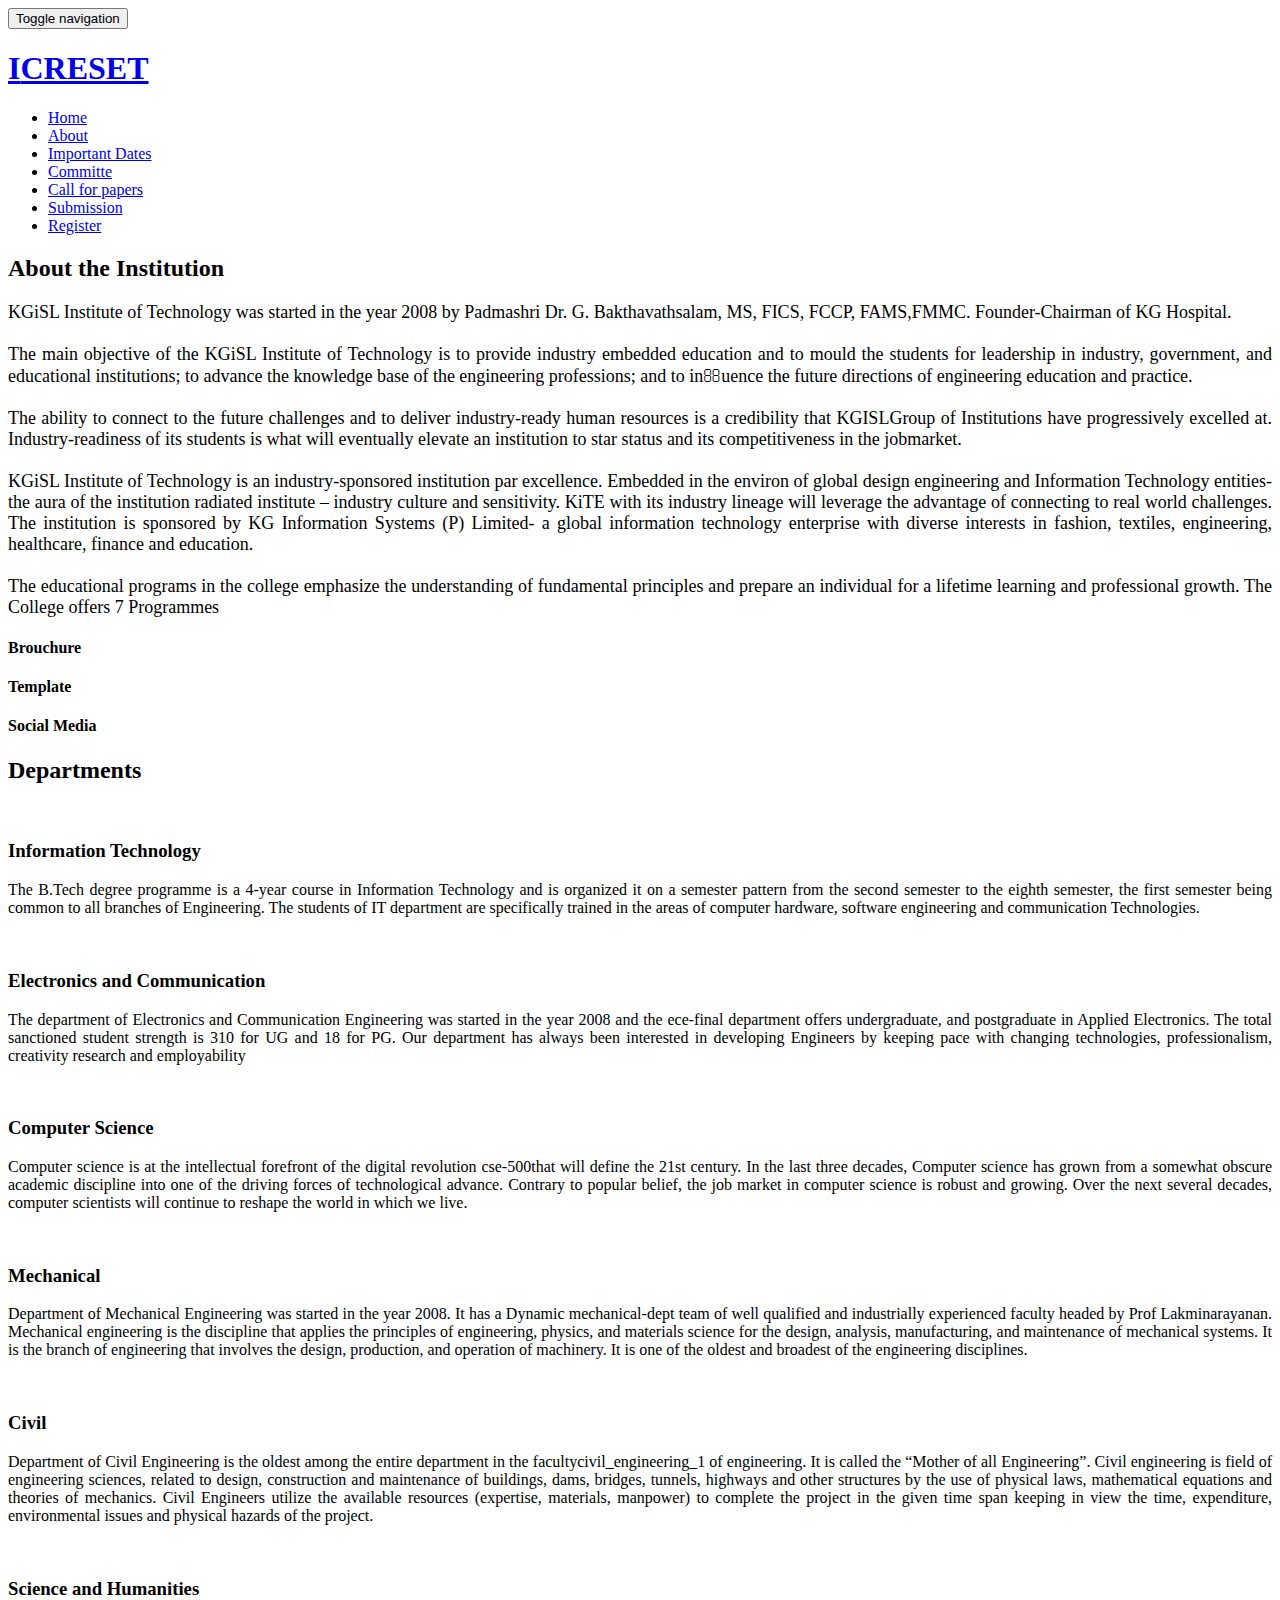
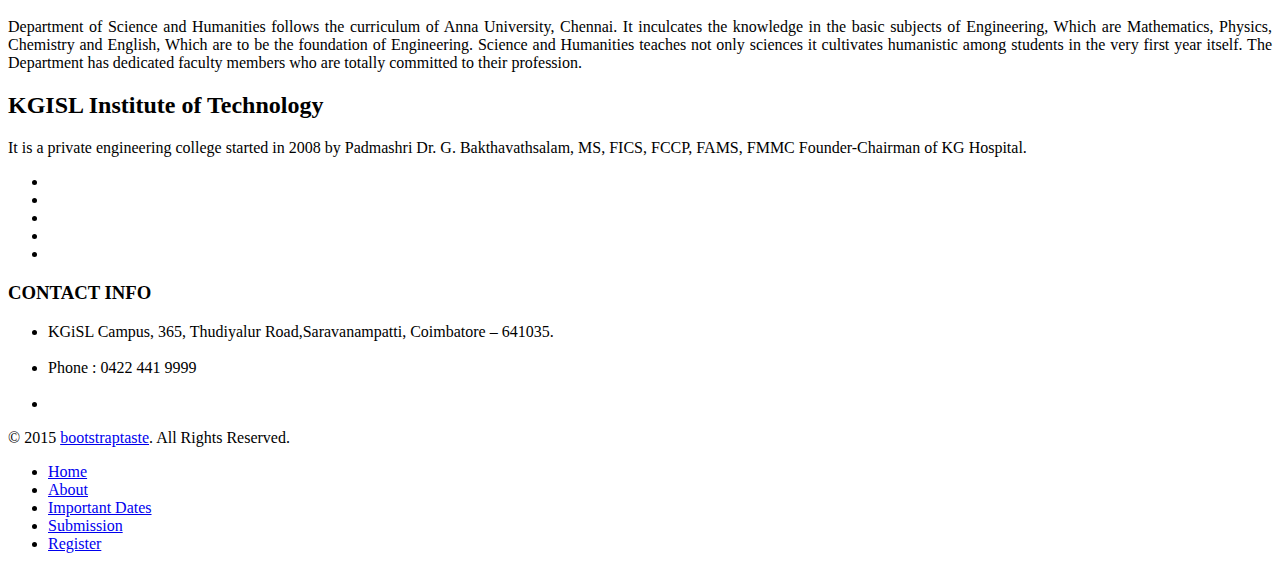
==== about.html @ e970ceab "Add files via upload" ====
<!DOCTYPE html>
<html lang="en">
  <head>
    <meta charset="utf-8">
    <meta http-equiv="X-UA-Compatible" content="IE=edge">
    <meta name="viewport" content="width=device-width, initial-scale=1">
    <title>ICRESET</title>

    <!-- Bootstrap -->
    <link href="css/bootstrap.min.css" rel="stylesheet">
	<link rel="stylesheet" href="css/font-awesome.min.css">
	<link rel="stylesheet" href="css/jquery.bxslider.css">
	<link rel="stylesheet" type="text/css" href="css/isotope.css" media="screen" />	
	<link rel="stylesheet" href="css/animate.css">
	<link rel="stylesheet" href="js/fancybox/jquery.fancybox.css" type="text/css" media="screen" />
	<link href="css/prettyPhoto.css" rel="stylesheet">
	<link href="css/style.css" rel="stylesheet">	
    <!-- HTML5 shim and Respond.js for IE8 support of HTML5 elements and media queries -->
    <!-- WARNING: Respond.js doesn't work if you view the page via file:// -->
    <!--[if lt IE 9]>
      <script src="https://oss.maxcdn.com/html5shiv/3.7.2/html5shiv.min.js"></script>
      <script src="https://oss.maxcdn.com/respond/1.4.2/respond.min.js"></script>
    <![endif]-->
  </head>
  <body>
	<header>		
		<nav class="navbar navbar-default navbar-static-top" role="navigation">
			<div class="navigation">
				<div class="container">					
					<div class="navbar-header">
						<button type="button" class="navbar-toggle collapsed" data-toggle="collapse" data-target=".navbar-collapse.collapse">
							<span class="sr-only">Toggle navigation</span>
							<span class="icon-bar"></span>
							<span class="icon-bar"></span>
							<span class="icon-bar"></span>
						</button>
						<div class="navbar-brand">
							<a href="index.html"><h1><span>I</span>CRESET</h1></a>
						</div>
					</div>
					
				<div class="navbar-collapse collapse">							
						<div class="menu">
							<ul class="nav nav-tabs" role="tablist">
								<li role="presentation"><a href="index.html" class="active">Home</a></li>
								<li role="presentation"><a href="about.html">About</a></li>
								<li role="presentation"><a href="imp.html">Important Dates</a></li>
								<li role="presentation"><a href="committe.html">Committe</a></li>
								<li role="presentation"><a href="cfp.html">Call for papers</a></li>
								<li role="presentation"><a href="submission.html">Submission</a></li>
								<li role="presentation"><a href="contact.html">Register</a></li>						
							</ul>
						</div>
					</div>					
				</div>
			</div>	
		</nav>		
	</header>
   
	<div class="services">
		<div class="container">
			<div class="text-center">
				<div class="services-box">
					<div class="wow bounceInDown" data-wow-offset="0" data-wow-delay="0.3s">
						<h2>About the Institution</h2>					
					</div>
					<div class="wow bounceInDown" data-wow-offset="0" data-wow-delay="0.6s">	
						<p style="text-align:justify; font-size:18px;">KGiSL Institute of Technology was started in the year 2008 by Padmashri Dr. G. Bakthavathsalam, MS, FICS, FCCP, FAMS,FMMC. Founder-Chairman of KG Hospital.<br><br>The main objective of the KGiSL Institute of Technology is to provide industry embedded education and to mould the students for leadership in industry, government, and educational institutions; to advance the knowledge base of the engineering professions; and to inuence the future directions of engineering education and practice.<br><br>The ability to connect to the future challenges and to deliver industry-ready human resources is a credibility that KGISLGroup of Institutions have progressively excelled at. Industry-readiness of its students is what will eventually elevate an institution to star status and its competitiveness in the jobmarket.<br><br>KGiSL Institute of Technology is an industry-sponsored institution par excellence. Embedded in the environ of global design engineering and Information Technology entities-the aura of the institution radiated institute – industry culture and sensitivity. KiTE with its industry lineage will leverage the advantage of connecting to real world challenges. The institution is sponsored by KG Information Systems (P) Limited- a global information technology enterprise with diverse interests in fashion, textiles, engineering, healthcare, finance and education.<br><br> The educational programs in the college emphasize the understanding of fundamental principles and prepare an individual for a lifetime learning and professional growth. The College offers 7 Programmes</p>
					</div>
					
					<div class="col-md-4">
						<div class="wow fadeInDown" data-wow-offset="0" data-wow-delay="0.3s">
							<i class="fa fa-rocket fa-3x"></i>	
						</div>
						<div class="wow fadeInUp" data-wow-offset="0" data-wow-delay="0.3s">
							<h4>Brouchure</h4>
						</div>
					</div>
					
					<div class="col-md-4">
						<div class="wow fadeInDown" data-wow-offset="0" data-wow-delay="0.9s">
							<i class="fa fa-cogs fa-3x"></i>
						</div>
						<div class="wow fadeInUp" data-wow-offset="0" data-wow-delay="0.9s">
							<h4>Template</h4>
						</div>
					</div>
					
					<div class="col-md-4">
						<div class="wow fadeInDown" data-wow-offset="0" data-wow-delay="1.5s">
							<i class="fa fa-eye fa-3x"></i>
						</div>
						<div class="wow fadeInUp" data-wow-offset="0" data-wow-delay="1.5s">
							<h4>Social Media</h4>
						</div>
					</div>
				</div>
			</div>
		</div>
	<div class="skills">
		<div class="container">
			<div class="text-center">
				<div class="wow bounceInDown" data-wow-offset="0" data-wow-delay="0.3s">
					<h2>Departments</h2>
				</div>
				<div class="wow fadeInRight" data-wow-offset="0" data-wow-delay="0.3s">
					<div class="col-md-3">
						<img src="images/services/3.jpg" alt="" >
						<h3>Information Technology</h3>
						<p style="text-align:justify; font-size:16px;">The B.Tech degree programme is a 4-year course in Information Technology and is organized it on a semester pattern from the second semester to the eighth semester, the first semester being common to all branches of Engineering. The students of IT department are specifically trained in the areas of computer hardware, software engineering and communication Technologies.</p>
					</div>
				</div>
				
				<div class="wow fadeInRight" data-wow-offset="0" data-wow-delay="0.6s">
					<div class="col-md-3">
						<img src="images/services/3.jpg" alt="" >
						<h3>Electronics and Communication</h3>
						<p style="text-align:justify; font-size:16px;">The department of Electronics and Communication Engineering was started in the year 2008 and the ece-final department offers undergraduate, and postgraduate in Applied Electronics. The total sanctioned student strength is 310 for UG and 18 for PG. Our department has always been interested in developing Engineers by keeping pace with changing technologies, professionalism, creativity research and employability</p>
					</div>
				</div>
				
				<div class="wow fadeInLeft" data-wow-offset="0" data-wow-delay="0.3s">
					<div class="col-md-3">
						<img src="images/services/3.jpg" alt="" >
						<h3>Computer Science</h3>
						<p style="text-align:justify; font-size:16px;">Computer science is at the intellectual forefront of the digital revolution cse-500that will define the 21st century. In the last three decades, Computer science has grown from a somewhat obscure academic discipline into one of the driving forces of technological advance. Contrary to popular belief, the job market in computer science is robust and growing. Over the next several decades, computer scientists will continue to reshape the world in which we live.</p>
					</div>
				</div>
				
				<div class="wow fadeInLeft" data-wow-offset="0" data-wow-delay="0.6s">
					<div class="col-md-3">
						<img src="images/services/3.jpg" alt="" >
						<h3>Mechanical</h3>
						<p style="text-align:justify; font-size:16px;">Department of Mechanical Engineering was started in the year 2008. It has a Dynamic mechanical-dept team of well qualified and industrially experienced faculty headed by Prof Lakminarayanan. Mechanical engineering is the discipline that applies the principles of engineering, physics, and materials science for the design, analysis, manufacturing, and maintenance of mechanical systems. It is the branch of engineering that involves the design, production, and operation of machinery. It is one of the oldest and broadest of the engineering disciplines.</p>
					</div>
				</div>
				<div class="wow fadeInRight" data-wow-offset="0" data-wow-delay="0.6s">
					<div class="col-md-3">
						<img src="images/services/3.jpg" alt="" >
						<h3>Civil</h3>
						<p style="text-align:justify;font-size:16px;">Department of Civil Engineering is the oldest among the entire department in the facultycivil_engineering_1 of engineering. It is called the “Mother of all Engineering”. Civil engineering is field of engineering sciences, related to design, construction and maintenance of buildings, dams, bridges, tunnels, highways and other structures by the use of physical laws, mathematical equations and theories of mechanics. Civil Engineers utilize the available resources (expertise, materials, manpower) to complete the project in the given time span keeping in view the time, expenditure, environmental issues and physical hazards of the project.</p>
					</div>
				</div>
				<div class="wow fadeInLeft" data-wow-offset="0" data-wow-delay="0.6s">
					<div class="col-md-3">
						<img src="images/services/3.jpg" alt="" >
						<h3>Science and Humanities</h3>
						<p style="text-align:justify;font-size:16px;">
						Department of Science and Humanities follows the curriculum of Anna University, Chennai. It inculcates the knowledge in the basic subjects of Engineering, Which are Mathematics, Physics, Chemistry and English, Which are to be the foundation of Engineering. Science 	and Humanities teaches not only sciences it cultivates humanistic among students in the very first year itself. The Department has dedicated faculty members who are totally committed to their profession.
					</p>
					</div>
				</div>
			</div>
		</div>
	</div>
	
	<footer>
		<div class="footer">
			<div class="container">
				<div class="col-md-4 wow fadeInUp" data-wow-offset="0" data-wow-delay="0.2s">
					<h2>KGISL Institute of Technology</h2>
					<p>It is a private engineering college started in 2008 by Padmashri Dr. G. Bakthavathsalam, MS, FICS, FCCP, FAMS, FMMC Founder-Chairman of KG Hospital.</p>
					
					<ul class="social-network">
						<li><a href="http://www.kgkite.ac.in/" data-placement="top" title="Facebook"><i class="fa fa-facebook fa-1x"></i></a></li>
						<li><a href="http://www.kgkite.ac.in/" data-placement="top" title="Twitter"><i class="fa fa-twitter fa-1x"></i></a></li>
						<li><a href="http://www.kgkite.ac.in/" data-placement="top" title="Linkedin"><i class="fa fa-linkedin fa-1x"></i></a></li>
						<li><a href="http://www.kgkite.ac.in/" data-placement="top" title="Pinterest"><i class="fa fa-pinterest fa-1x"></i></a></li>
						<li><a href="http://www.kgkite.ac.in/" data-placement="top" title="Google plus"><i class="fa fa-google-plus fa-1x"></i></a></li>
					</ul>
				</div>
				
				<div class="col-md-4 wow fadeInUp" data-wow-offset="0" data-wow-delay="0.4s">
					<h3></h3>
					<ul>
						
					</ul>
				</div>
				
				<div class="col-md-4 wow fadeInUp" data-wow-offset="0" data-wow-delay="0.6s">
					<h3>CONTACT INFO</h3>
					<ul>
						<li><i class="fa fa-home fa-2x"></i> KGiSL Campus, 365, Thudiyalur Road,Saravanampatti, Coimbatore – 641035.</li><br>
						<li><i class="fa fa-phone fa-2x"></i> Phone : 0422 441 9999</li><br>
						<li><i class="fa fa-envelope fa-2x"></i> </li>
					</ul>
				</div>
				
			</div>
		</div>
		
		<div class="sub-footer">
			<div class="container">
				<div class="row">
					<div class="col-md-6">
						&copy; 2015 <a target="_blank" href=# title="Free Twitter Bootstrap WordPress Themes and HTML templates">bootstraptaste</a>. All Rights Reserved.
					</div>
                    <!-- 
                        All links in the footer should remain intact. 
                        Licenseing information is available at: http://bootstraptaste.com/license/
                        You can buy this theme without footer links online at: http://bootstraptaste.com/buy/?theme=Multi
                    -->
					<div class="col-md-6">
						<ul class="pull-right">
							<li><a href="#">Home</a></li>
							<li><a href="#">About</a></li>
							<li><a href="#">Important Dates</a></li>
							<li><a href="#">Submission</a></li>
							<li><a href="#">Register</a></li>
						</ul>
					</div>
				</div>
				<div class="pull-right">
					<a href="#home" class="scrollup"><i class="fa fa-angle-up fa-3x"></i></a>
				</div>
			</div>
		</div>		
	</footer>
	
    <!-- jQuery (necessary for Bootstrap's JavaScript plugins) -->	
    <script src="js/jquery-2.1.1.min.js"></script>	
    <!-- Include all compiled plugins (below), or include individual files as needed -->
    <script src="js/bootstrap.min.js"></script>
	<script src="js/wow.min.js"></script>
	<script src="js/fancybox/jquery.fancybox.pack.js"></script>
	<script src="js/jquery.easing.1.3.js"></script>
	<script src="js/jquery.bxslider.min.js"></script>
	<script src="js/jquery.prettyPhoto.js"></script>
	<script src="js/jquery.isotope.min.js"></script> 
	<script src="js/functions.js"></script>
	<script>
	wow = new WOW(
	 {
	
		}	) 
		.init();
	</script>
	
  </body>
</html>
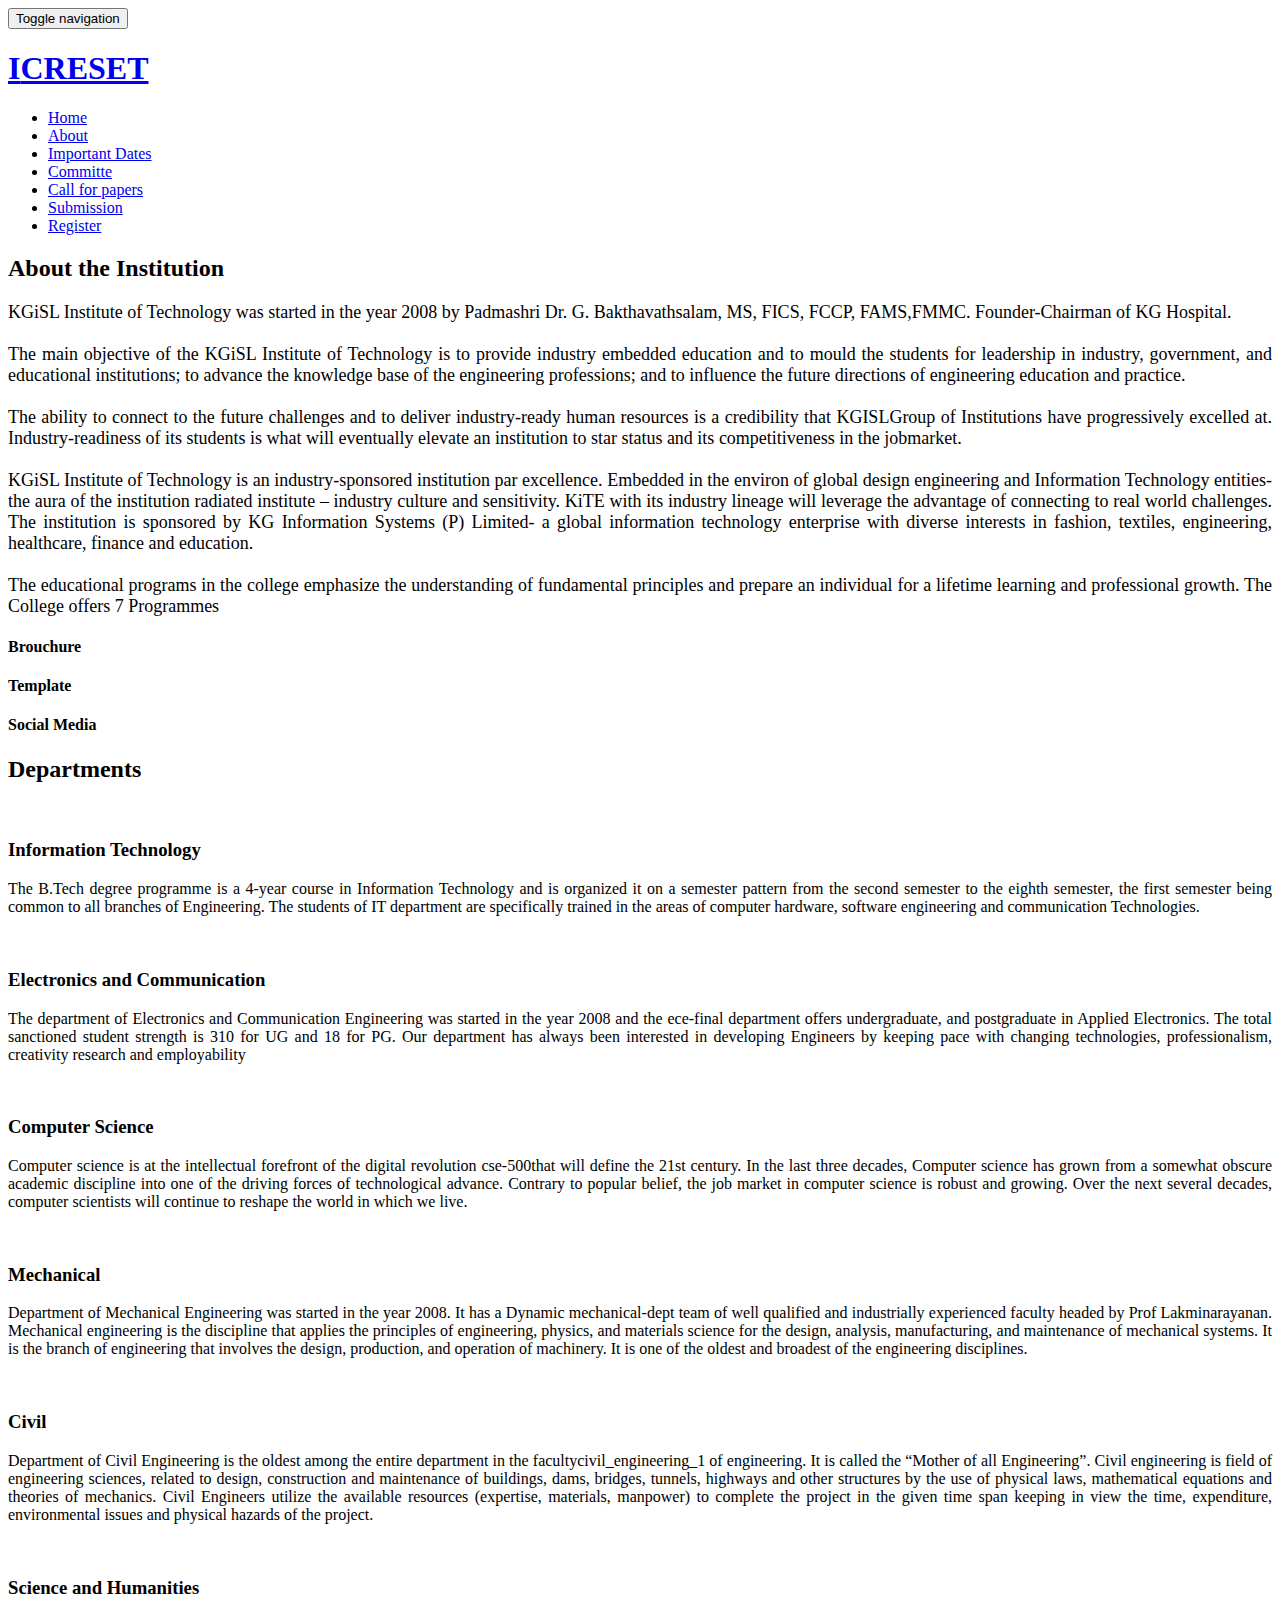
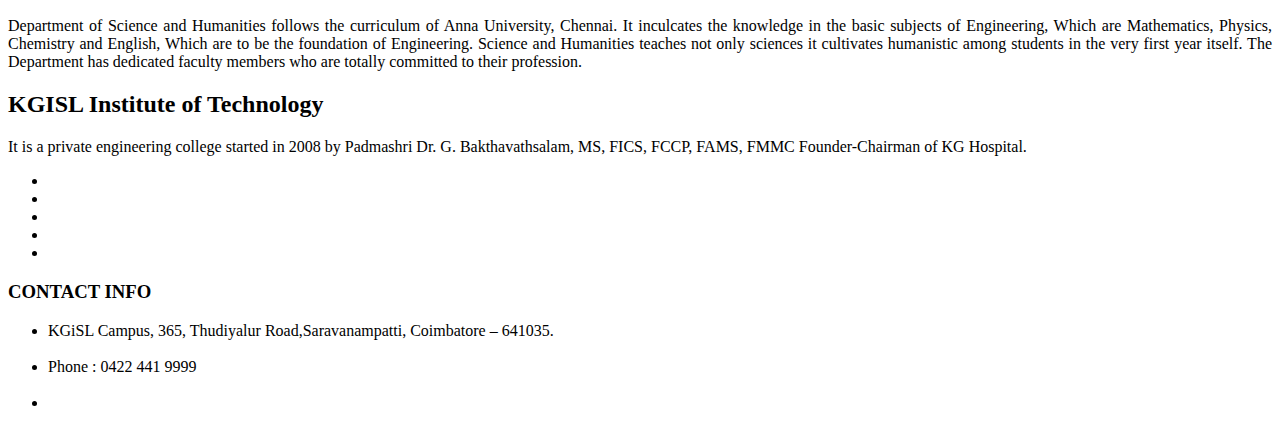
==== commit 80c2e128: "Add files via upload" ====
--- a/about.html
+++ b/about.html
@@ -42,7 +42,7 @@
 				<div class="navbar-collapse collapse">							
 						<div class="menu">
 							<ul class="nav nav-tabs" role="tablist">
-								<li role="presentation"><a href="index.html" class="active">Home</a></li>
+								<li role="presentation"><a href="index.html">Home</a></li>
 								<li role="presentation"><a href="about.html">About</a></li>
 								<li role="presentation"><a href="imp.html">Important Dates</a></li>
 								<li role="presentation"><a href="committe.html">Committe</a></li>
@@ -65,7 +65,7 @@
 						<h2>About the Institution</h2>					
 					</div>
 					<div class="wow bounceInDown" data-wow-offset="0" data-wow-delay="0.6s">	
-						<p style="text-align:justify; font-size:18px;">KGiSL Institute of Technology was started in the year 2008 by Padmashri Dr. G. Bakthavathsalam, MS, FICS, FCCP, FAMS,FMMC. Founder-Chairman of KG Hospital.<br><br>The main objective of the KGiSL Institute of Technology is to provide industry embedded education and to mould the students for leadership in industry, government, and educational institutions; to advance the knowledge base of the engineering professions; and to inuence the future directions of engineering education and practice.<br><br>The ability to connect to the future challenges and to deliver industry-ready human resources is a credibility that KGISLGroup of Institutions have progressively excelled at. Industry-readiness of its students is what will eventually elevate an institution to star status and its competitiveness in the jobmarket.<br><br>KGiSL Institute of Technology is an industry-sponsored institution par excellence. Embedded in the environ of global design engineering and Information Technology entities-the aura of the institution radiated institute – industry culture and sensitivity. KiTE with its industry lineage will leverage the advantage of connecting to real world challenges. The institution is sponsored by KG Information Systems (P) Limited- a global information technology enterprise with diverse interests in fashion, textiles, engineering, healthcare, finance and education.<br><br> The educational programs in the college emphasize the understanding of fundamental principles and prepare an individual for a lifetime learning and professional growth. The College offers 7 Programmes</p>
+						<p style="text-align:justify; font-size:18px;">KGiSL Institute of Technology was started in the year 2008 by Padmashri Dr. G. Bakthavathsalam, MS, FICS, FCCP, FAMS,FMMC. Founder-Chairman of KG Hospital.<br><br>The main objective of the KGiSL Institute of Technology is to provide industry embedded education and to mould the students for leadership in industry, government, and educational institutions; to advance the knowledge base of the engineering professions; and to influence the future directions of engineering education and practice.<br><br>The ability to connect to the future challenges and to deliver industry-ready human resources is a credibility that KGISLGroup of Institutions have progressively excelled at. Industry-readiness of its students is what will eventually elevate an institution to star status and its competitiveness in the jobmarket.<br><br>KGiSL Institute of Technology is an industry-sponsored institution par excellence. Embedded in the environ of global design engineering and Information Technology entities-the aura of the institution radiated institute – industry culture and sensitivity. KiTE with its industry lineage will leverage the advantage of connecting to real world challenges. The institution is sponsored by KG Information Systems (P) Limited- a global information technology enterprise with diverse interests in fashion, textiles, engineering, healthcare, finance and education.<br><br> The educational programs in the college emphasize the understanding of fundamental principles and prepare an individual for a lifetime learning and professional growth. The College offers 7 Programmes</p>
 					</div>
 					
 					<div class="col-md-4">
@@ -154,68 +154,45 @@
 		</div>
 	</div>
 	
-	<footer>
-		<div class="footer">
-			<div class="container">
-				<div class="col-md-4 wow fadeInUp" data-wow-offset="0" data-wow-delay="0.2s">
-					<h2>KGISL Institute of Technology</h2>
-					<p>It is a private engineering college started in 2008 by Padmashri Dr. G. Bakthavathsalam, MS, FICS, FCCP, FAMS, FMMC Founder-Chairman of KG Hospital.</p>
-					
-					<ul class="social-network">
-						<li><a href="http://www.kgkite.ac.in/" data-placement="top" title="Facebook"><i class="fa fa-facebook fa-1x"></i></a></li>
-						<li><a href="http://www.kgkite.ac.in/" data-placement="top" title="Twitter"><i class="fa fa-twitter fa-1x"></i></a></li>
-						<li><a href="http://www.kgkite.ac.in/" data-placement="top" title="Linkedin"><i class="fa fa-linkedin fa-1x"></i></a></li>
-						<li><a href="http://www.kgkite.ac.in/" data-placement="top" title="Pinterest"><i class="fa fa-pinterest fa-1x"></i></a></li>
-						<li><a href="http://www.kgkite.ac.in/" data-placement="top" title="Google plus"><i class="fa fa-google-plus fa-1x"></i></a></li>
-					</ul>
-				</div>
-				
-				<div class="col-md-4 wow fadeInUp" data-wow-offset="0" data-wow-delay="0.4s">
-					<h3></h3>
-					<ul>
+	
+		<footer>
+			<div class="footer">
+				<div class="container">
+					<div class="col-md-4 wow fadeInUp" data-wow-offset="0" data-wow-delay="0.2s">
+						<h2>KGISL Institute of Technology</h2>
+						<p>It is a private engineering college started in 2008 by Padmashri Dr. G. Bakthavathsalam, MS, FICS, FCCP, FAMS, FMMC Founder-Chairman of KG Hospital.</p>
 						
-					</ul>
-				</div>
-				
-				<div class="col-md-4 wow fadeInUp" data-wow-offset="0" data-wow-delay="0.6s">
-					<h3>CONTACT INFO</h3>
-					<ul>
-						<li><i class="fa fa-home fa-2x"></i> KGiSL Campus, 365, Thudiyalur Road,Saravanampatti, Coimbatore – 641035.</li><br>
-						<li><i class="fa fa-phone fa-2x"></i> Phone : 0422 441 9999</li><br>
-						<li><i class="fa fa-envelope fa-2x"></i> </li>
-					</ul>
-				</div>
-				
+						<ul class="social-network">
+							<li><a href="http://www.kgkite.ac.in/" data-placement="top" title="Facebook"><i class="fa fa-facebook fa-1x"></i></a></li>
+							<li><a href="http://www.kgkite.ac.in/" data-placement="top" title="Twitter"><i class="fa fa-twitter fa-1x"></i></a></li>
+							<li><a href="http://www.kgkite.ac.in/" data-placement="top" title="Linkedin"><i class="fa fa-linkedin fa-1x"></i></a></li>
+							<li><a href="http://www.kgkite.ac.in/" data-placement="top" title="Pinterest"><i class="fa fa-pinterest fa-1x"></i></a></li>
+							<li><a href="http://www.kgkite.ac.in/" data-placement="top" title="Google plus"><i class="fa fa-google-plus fa-1x"></i></a></li>
+						</ul>
+					</div>
+					
+					<div class="col-md-4 wow fadeInUp" data-wow-offset="0" data-wow-delay="0.4s">
+						<h3></h3>
+						<ul>
+							
+						</ul>
+					</div>
+					
+					<div class="col-md-4 wow fadeInUp" data-wow-offset="0" data-wow-delay="0.6s">
+						<h3>CONTACT INFO</h3>
+						<ul>
+							<li><i class="fa fa-home fa-2x"></i> KGiSL Campus, 365, Thudiyalur Road,Saravanampatti, Coimbatore – 641035.</li><br>
+							<li><i class="fa fa-phone fa-2x"></i> Phone : 0422 441 9999</li><br>
+							<li><i class="fa fa-envelope fa-2x"></i> </li>
+						</ul>
+					</div>
+					
+				</div>
 			</div>
-		</div>
-		
-		<div class="sub-footer">
-			<div class="container">
-				<div class="row">
-					<div class="col-md-6">
-						&copy; 2015 <a target="_blank" href=# title="Free Twitter Bootstrap WordPress Themes and HTML templates">bootstraptaste</a>. All Rights Reserved.
-					</div>
-                    <!-- 
-                        All links in the footer should remain intact. 
-                        Licenseing information is available at: http://bootstraptaste.com/license/
-                        You can buy this theme without footer links online at: http://bootstraptaste.com/buy/?theme=Multi
-                    -->
-					<div class="col-md-6">
-						<ul class="pull-right">
-							<li><a href="#">Home</a></li>
-							<li><a href="#">About</a></li>
-							<li><a href="#">Important Dates</a></li>
-							<li><a href="#">Submission</a></li>
-							<li><a href="#">Register</a></li>
-						</ul>
-					</div>
-				</div>
-				<div class="pull-right">
-					<a href="#home" class="scrollup"><i class="fa fa-angle-up fa-3x"></i></a>
-				</div>
-			</div>
-		</div>		
-	</footer>
+			<div class="pull-right">
+						<a href="#home" class="scrollup"><i class="fa fa-angle-up fa-3x"></i></a>
+					</div>
+		</footer>
 	
     <!-- jQuery (necessary for Bootstrap's JavaScript plugins) -->	
     <script src="js/jquery-2.1.1.min.js"></script>	
